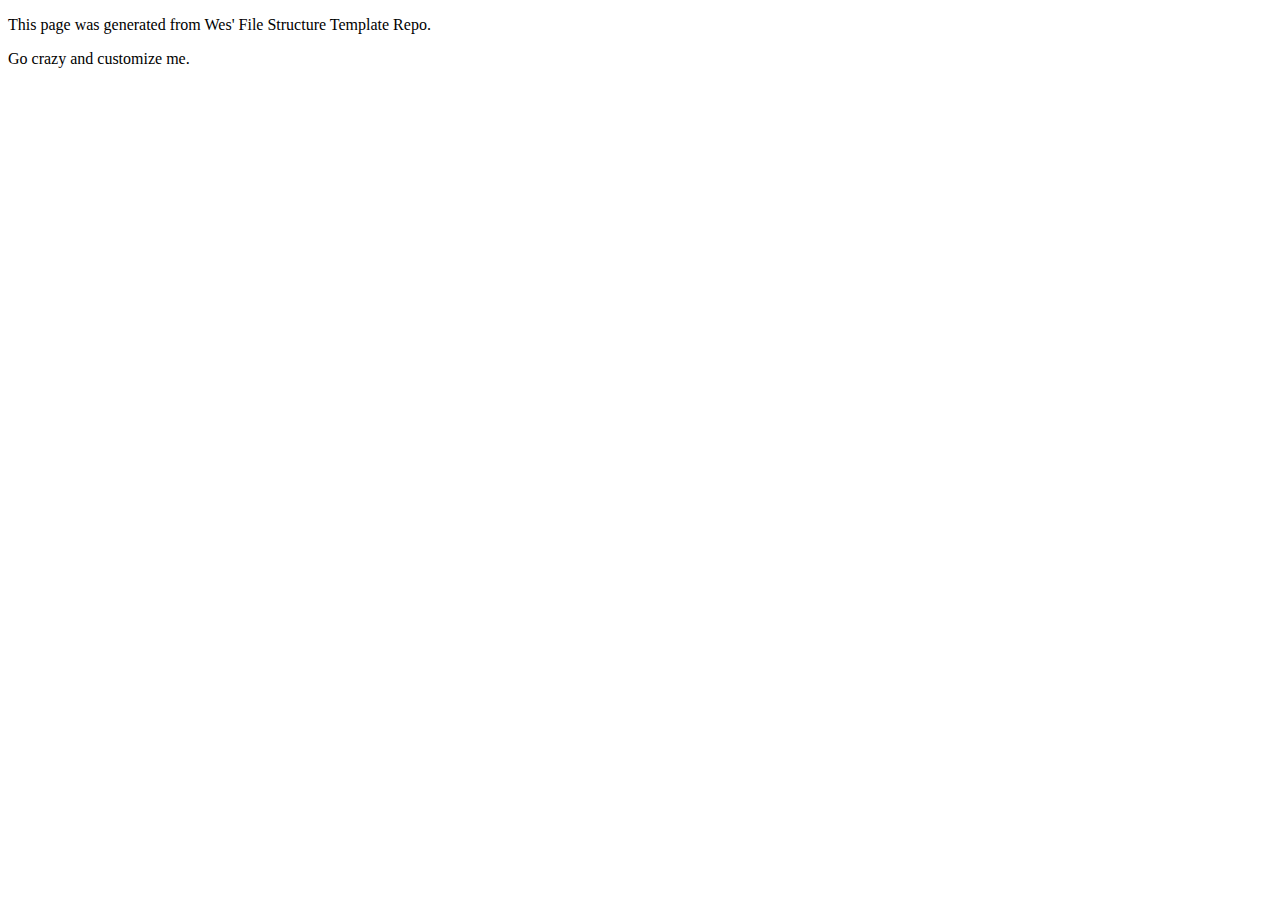
==== index.html @ 6b53bd26 "Initial commit" ====
<!DOCTYPE html>
<html>
<head>
	<title>My_Name Homepage</title>
	<link rel="stylesheet" type="text/css" href="css/site.css">
</head>
<body>
	<main>
		<p>This page was generated from Wes' File Structure Template Repo.</p>
		
		<p>Go crazy and customize me.</p>
	</main>


</body>
</html>
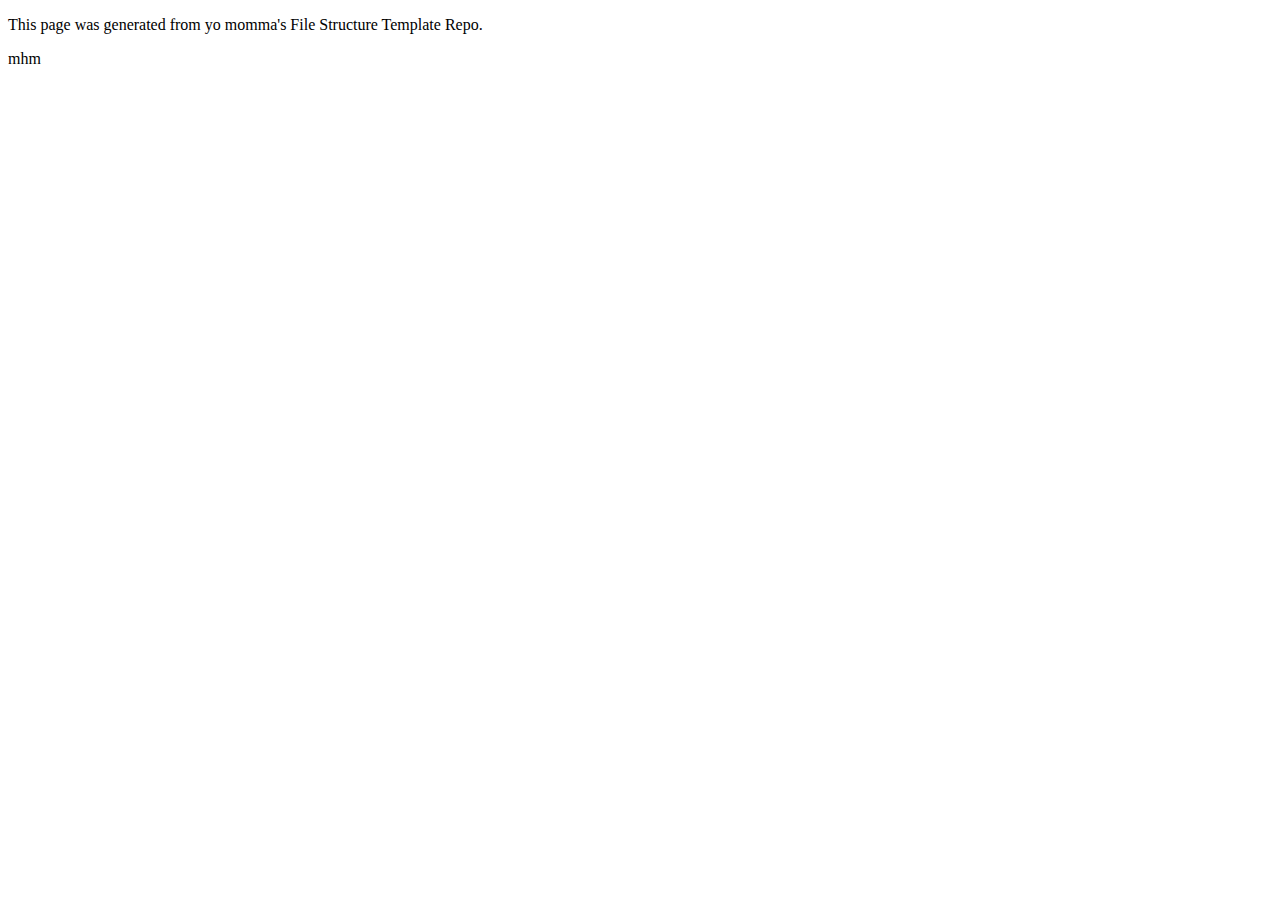
==== commit 6561c0e3: "Update index.html" ====
--- a/index.html
+++ b/index.html
@@ -6,9 +6,9 @@
 </head>
 <body>
 	<main>
-		<p>This page was generated from Wes' File Structure Template Repo.</p>
-		
-		<p>Go crazy and customize me.</p>
+		<p>This page was generated from yo momma's File Structure Template Repo.</p>
+
+		<p>mhm</p>
 	</main>
 
 
